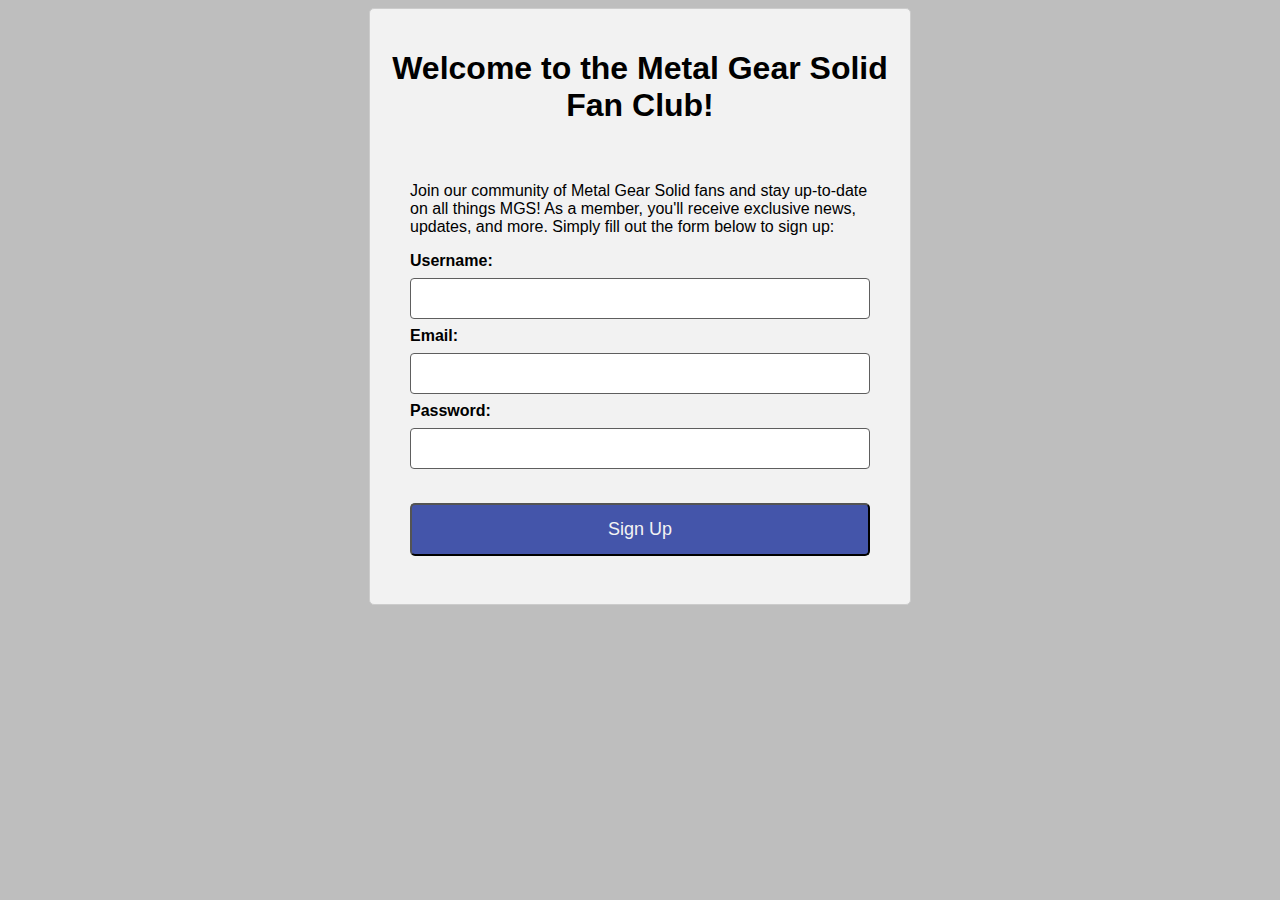
==== fanClub.html @ 086616f6 "commit form 4 fanclub, fixing ugly styling choices" ====
<!doctype html>
<html lang="en">
<!--Mandatory header data-->
<head>
    <meta charset="utf-8">
    <meta name="viewport" content="width=device-width, initial-scale=1, shrink-to-fit=no">  
    <link rel="stylesheet" href=".\style.css" type="text/css">
    <title>Metal Gear Solid Fan Club</title>
</head>
<body>
<div class="fanClubContainer">
    <div class="fanClubHeader">
        <h1>Welcome to the Metal Gear Solid Fan Club!</h1>
    </div>
    <div class="fanClubBody">
        <p>Join our community of Metal Gear Solid fans and stay up-to-date on all things MGS! As a member, you'll receive exclusive news, updates, and more. Simply fill out the form below to sign up:</p>
        <form>
            <label for="username">Username:</label><br>
            <input type="text" id="username" name="username"><br>
            <label for="email">Email:</label><br>
            <input type="text" id="email" name="email"><br>
            <label for="password">Password:</label><br>
            <input type="password" id="password" name="password"><br><br>
            <input type="submit" value="Sign Up">
        </form> 
    </div>
</div>
</body>
</html>
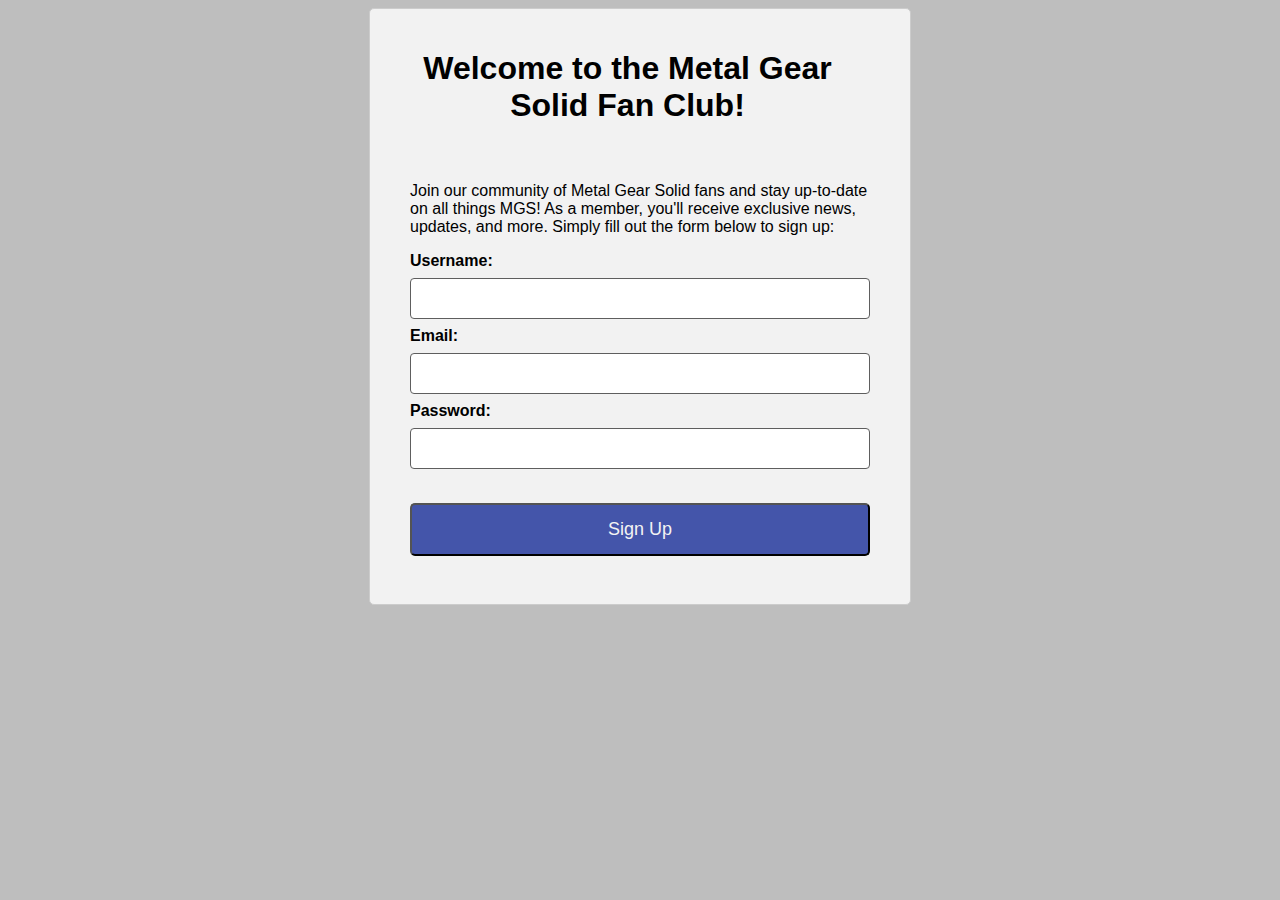
==== commit 5731e902: "Resolving missing comments on HTML pages" ====
--- a/fanClub.html
+++ b/fanClub.html
@@ -8,6 +8,7 @@
     <title>Metal Gear Solid Fan Club</title>
 </head>
 <body>
+<!--Container for form-->
 <div class="fanClubContainer">
     <div class="fanClubHeader">
         <h1>Welcome to the Metal Gear Solid Fan Club!</h1>
@@ -15,6 +16,7 @@
     <div class="fanClubBody">
         <p>Join our community of Metal Gear Solid fans and stay up-to-date on all things MGS! As a member, you'll receive exclusive news, updates, and more. Simply fill out the form below to sign up:</p>
         <form>
+            <!--form labels-->
             <label for="username">Username:</label><br>
             <input type="text" id="username" name="username"><br>
             <label for="email">Email:</label><br>
